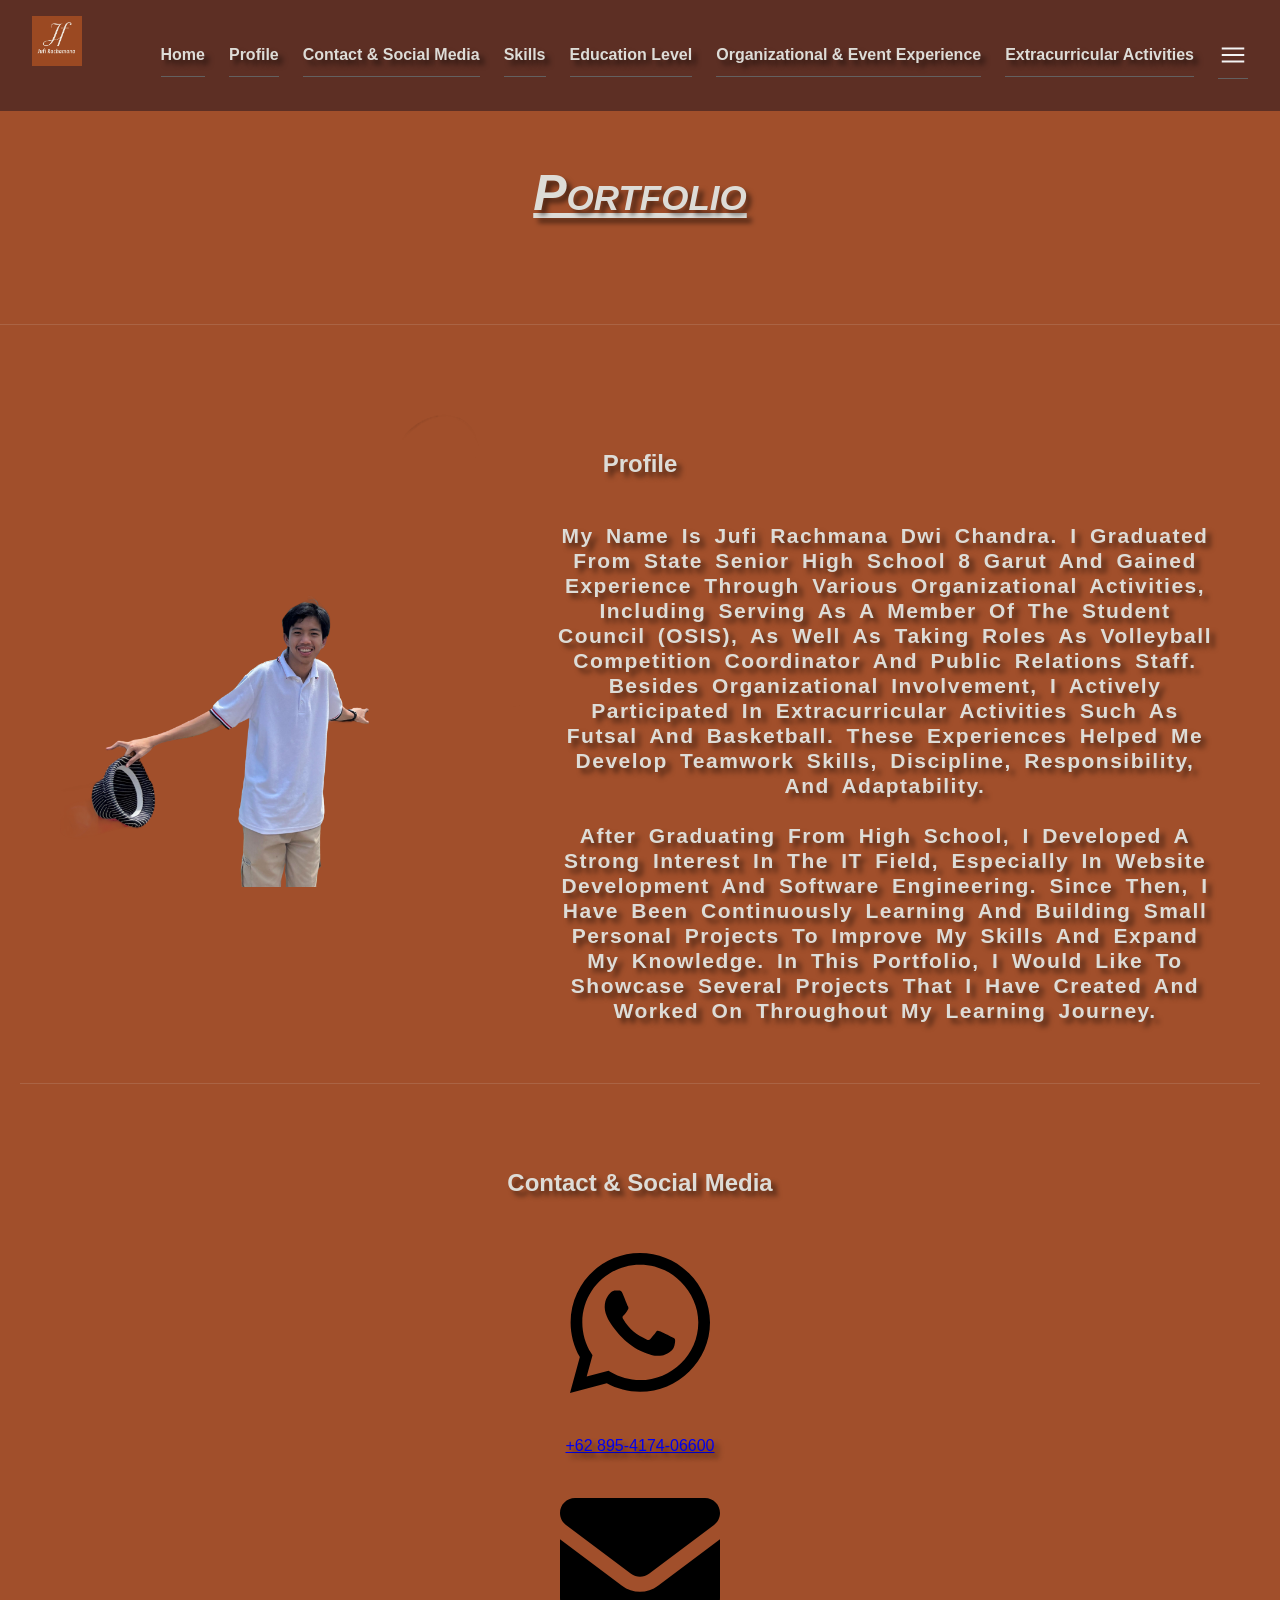
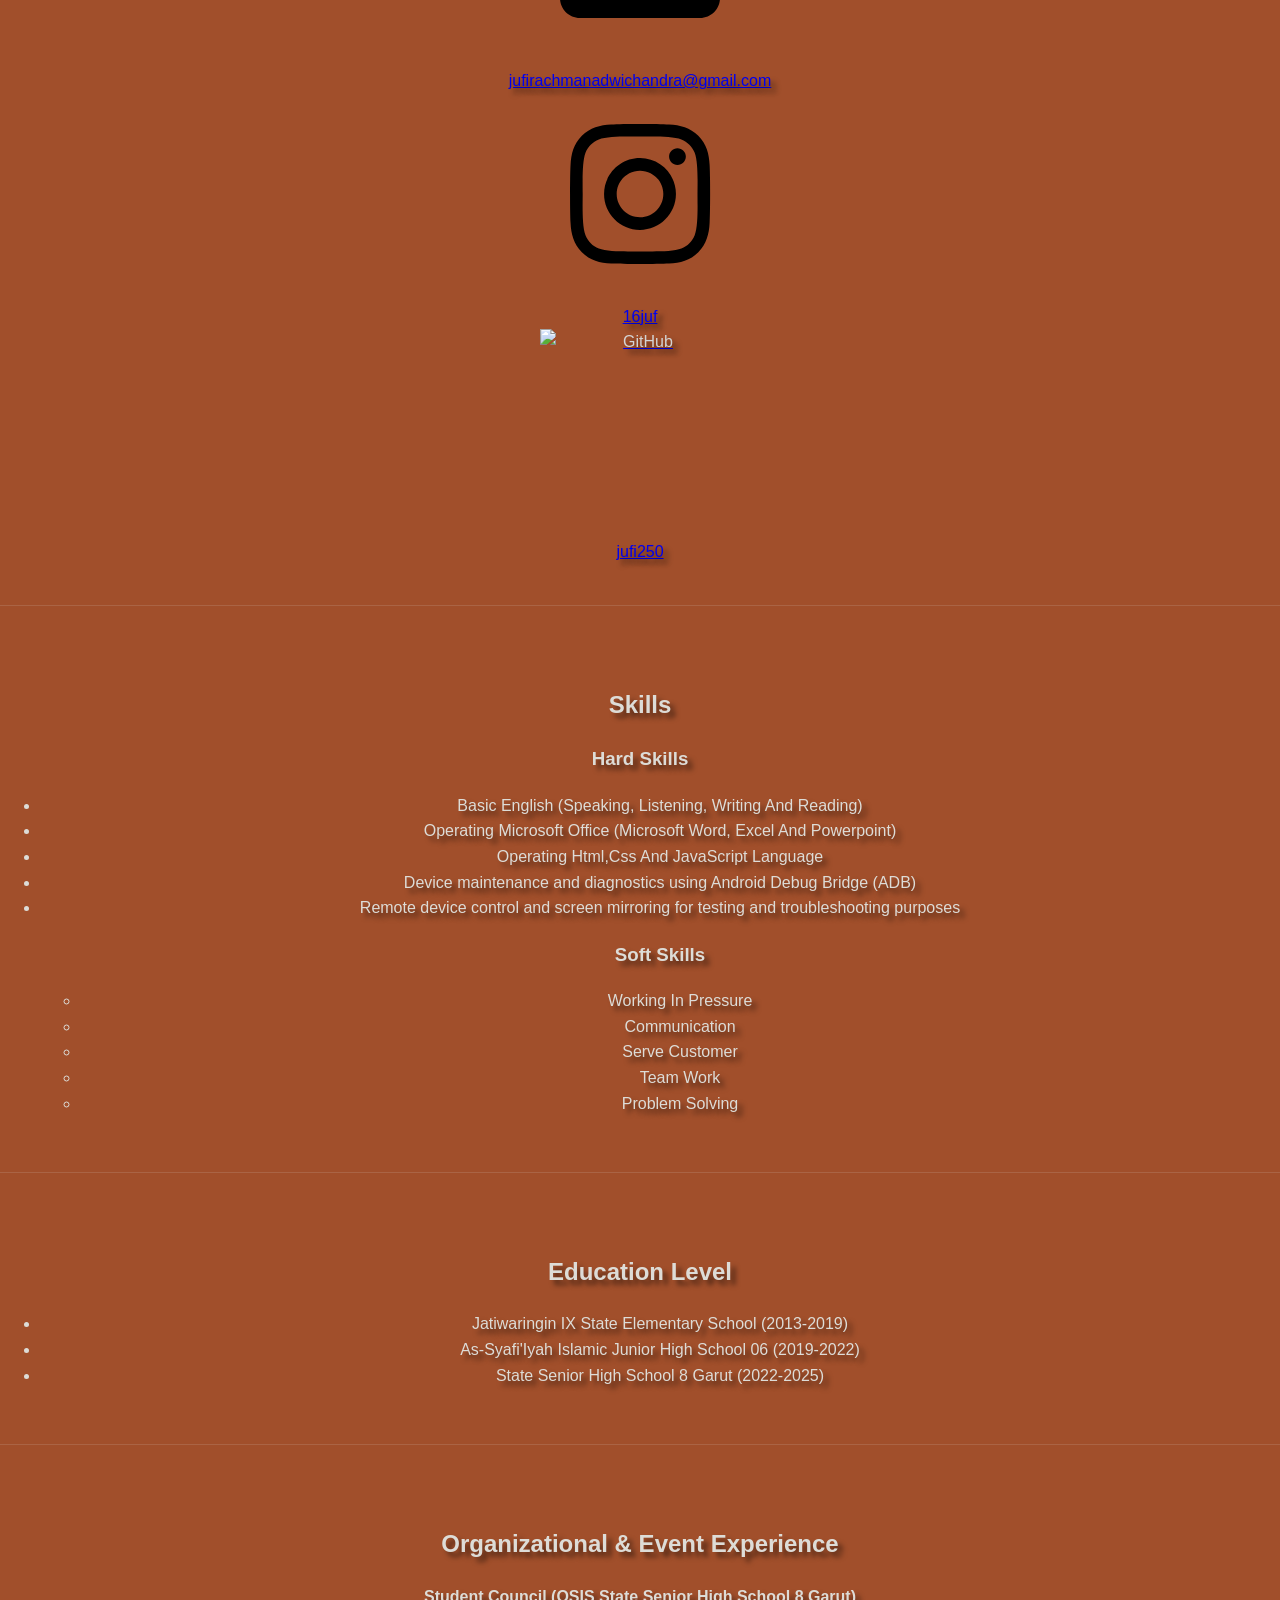
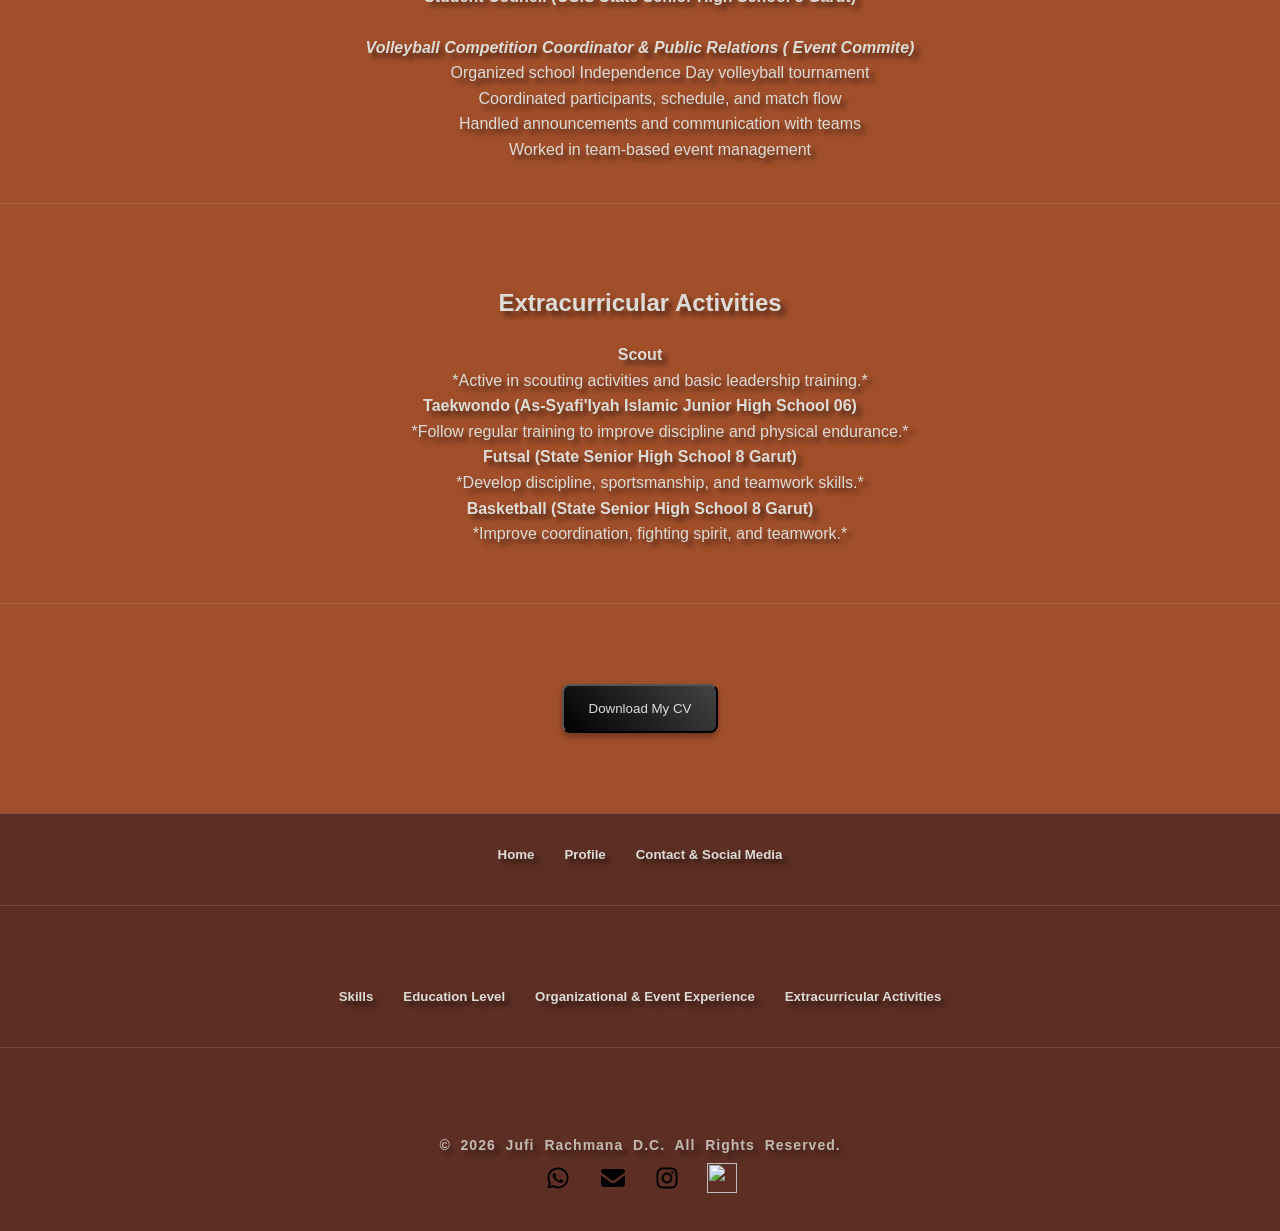
==== index.html @ df1684a3 "Add files via upload" ====
<!doctype html>
<html lang="en">
  <head>
    <meta charset="UTF-8" />
    <meta name="description" content="Portfolio Website" />
    <meta name="viewport" content="width=device-width, initial-scale=1.0" />
    <meta name="keywords" content="HTML, HTML5, CSS, JavaScript" />
    <title>Portfolio - Jufi Rachmana D.C.</title>
    <link rel="icon" type="image/png" href="Jf.png" />
    <link rel="stylesheet" href="style.css" />
  </head>

  <body>
    <nav>
      <div class="logo">
        <img src="Jf.png" alt="Logo"/>
      </div>
      <ul>
        <li><a href="#">Home</a></li>
        <li><a href="#">Profile</a></li>
        <li><a href="#">Contact & Social Media</a></li>
        <li><a href="#">Skills</a></li>
        <li><a href="#">Education Level</a></li>
        <li><a href="#">Organizational & Event Experience</a></li>
        <li><a href="#">Extracurricular Activities</a></li>
        <li><a><img src="Menu.svg" alt="Menu" viewbox="0 96 960 960" /></a></li>
      </ul>
     </nav>
     
     <section class="Introduction">
      <h1><em><ins> Portfolio </ins></em></h1>
    </section>

    <!-- ABOUT ME -->
     
    <section class="Profile">
      <h2>Profile</h2>
      <p class="Profile" colspan="2">
         <img src="Foto Jufi.png" alt="Image Jufi" class="Image-Profile" />
        My name is Jufi Rachmana Dwi Chandra. I graduated from State Senior High School 8 
        Garut and gained experience through various organizational activities,
        including serving as a member of the Student Council (OSIS), as well as
        taking roles as Volleyball Competition Coordinator and Public Relations
        staff. Besides organizational involvement, I actively participated in
        extracurricular activities such as futsal and basketball. These
        experiences helped me develop teamwork skills, discipline,
        responsibility, and adaptability.<br />
        
        <br />
        After graduating from high school, I developed a strong interest in the
        IT field, especially in website development and software engineering.
        Since then, I have been continuously learning and building small
        personal projects to improve my skills and expand my knowledge. In this
        portfolio, I would like to showcase several projects that I have created
        and worked on throughout my learning journey.
      </p>
    </section>

    <!-- Contact & Social Media -->

    <section class="Contact-Social-Media">
      <h2>Contact & Social Media</h2>

      <!-- Whatssap -->

      <a
      id="WhatsappContact"
        href="https://wa.me/62895417406600"
        target="_blank"
         class="contact-item"
        title="Whatsapp Contact"
        text-align="center"
      >
        <img src="Whatsapp.svg" alt="Contact" />

        <span>+62 895-4174-06600</span>
      </a>

     

      <!-- Gmail -->

      <a
      id="Gmail"
        href="mailto:jufirachmanadwichandra@gmail.com"
        target="_blank"
        class="contact-item"
        title="Gmail"
      >
        <img src="Gmail.svg" alt="Email" />

        <span>jufirachmanadwichandra@gmail.com</span>
      </a>

     

      <!-- Instagram -->

      <a
        id="Instagram"
        href="https://www.instagram.com/16juf"
        target="_blank"
        class="contact-item"
        title="Instagram"
        >
      
        <img
          src="Instagram.svg"
          alt="Instagram"
        />

        <span>16juf</span>
      </a>

    

      <!-- GitHub -->

      <a
        id="GitHub"
        href="https://github.com/jufi250"
        target="_blank"
        class="contact-item"
        title="GitHub"
      >
        <img
          src="GitHub.svg"
          alt="GitHub"
        />

        <span>jufi250</span>
      </a>
    </section>

   


    <!-- Skills -->

    <section class="Skills">
      <h2>Skills</h2>

      <h3>Hard Skills</h3>

      <ul>
        <li class="Hard Skills">
          Basic English (Speaking, Listening, Writing And Reading)
        </li>

        <li class="Hard Skills">
          Operating Microsoft Office (Microsoft Word, Excel And Powerpoint)
        </li>

        <li class="Hard Skills">Operating Html,Css And JavaScript Language</li>

        <li class="Hard Skills">
          Device maintenance and diagnostics using Android Debug Bridge (ADB)
        </li>

        <li class="Hard Skills">
          Remote device control and screen mirroring for testing and
          troubleshooting purposes
        </li>

        <h3>Soft Skills</h3>

        <ul>
          <li class="Soft Skills">Working In Pressure</li>
          <li class="Soft Skills">Communication</li>
          <li class="Soft Skills">Serve Customer</li>
          <li class="Soft Skills">Team Work</li>
          <li class="Soft Skills">Problem Solving</li>
        </ul>
      </ul>
    </section>

    

    <!-- Education Level -->

    <section class="Education">
      <h2>Education Level</h2>

      <ul>
        <li class="School">
          Jatiwaringin IX State Elementary School (2013-2019)
        </li>

        <li class="School">
          As-Syafi'Iyah Islamic Junior High School 06 (2019-2022)
        </li>

        <li class="School">State Senior High School 8 Garut (2022-2025)</li>
      </ul>
    </section>

    

    <!-- Organizational & Event Experience -->

    <section class="Organizational-Event-Experience">
      <h2>Organizational & Event Experience</h2>

      <dt>
        <strong>
          Student Council (OSIS State Senior High School 8 Garut)
        </strong>
      </dt>

      <br />

      <dt>
        <em>
          <strong>
            Volleyball Competition Coordinator & Public Relations ( Event
            Commite)
          </strong>
        </em>
      </dt>

      <dd class="Jobdesk">
        Organized school Independence Day volleyball tournament
      </dd>

      <dd class="Jobdesk">
        Coordinated participants, schedule, and match flow
      </dd>

      <dd class="Jobdesk">
        Handled announcements and communication with teams
      </dd>

      <dd class="Jobdesk">Worked in team-based event management</dd>
    </section>

    

    <!-- Extracurricular Activities -->

    <section class="Extracurricular Activities">
      <h2>Extracurricular Activities</h2>

      <dl>
        <dt class="Extracurricular">
          <strong>Scout</strong>
        </dt>

        <dd id="Jobdesk">
          *Active in scouting activities and basic leadership training.*
        </dd>

        <dt class="Extracurricular">
          <strong>
            Taekwondo (As-Syafi'Iyah Islamic Junior High School 06)
          </strong>
        </dt>

        <dd id="Jobdesk">
          *Follow regular training to improve discipline and physical
          endurance.*
        </dd>

        <dt class="Extracurricular">
          <strong> Futsal (State Senior High School 8 Garut) </strong>
        </dt>

        <dd id="Jobdesk">
          *Develop discipline, sportsmanship, and teamwork skills.*
        </dd>

        <dt class="Extracurricular">
          <strong> Basketball (State Senior High School 8 Garut) </strong>
        </dt>

        <dd id="Jobdesk">
          *Improve coordination, fighting spirit, and teamwork.*
        </dd>
      </dl>
    </section>

    

    <!-- CV Download -->

    <section class="CV-Section">
      <a href="CV Jufi Rachmana.pdf" download>
        <button onclick="showToast()" class="cv-btn">Download My CV</button>
      </a>
    </section>

     <!-- FOOTER HALAMAN PORTFOLIO -->
    <footer>
<section class="footer-top">
<h5>Home</h5>
<h5>Profile</h5>
<h5>Contact & Social Media</h5>
</section>

<section class="footer-bottom">
<h5>Skills</h5>
<h5>Education Level</h5>
<h5>Organizational & Event Experience</h5>
<h5>Extracurricular Activities</h5>
</section>


      <p>&copy; 2026 Jufi Rachmana D.C. All Rights Reserved.</p>
       <img src="Whatsapp.svg">
      <img src="Gmail.svg">
      <img src="Instagram.svg">
      <img src="GitHub.svg">
    </footer>

    <!-- Toast Notification -->

    <div id="toast" class="toast">You have downloaded this CV</div>


    <script src="script.js"></script>
  </body>
</html>

  </body>
</html>
---- style.css ----
h1 {
  font-weight: bold;
  text-align: center;
  color: #dddcd7;
  font-size: clamp(24px, 5vw, 50px);
  font-family: Arial, Helvetica, sans-serif;
  padding-bottom: 10px;
  font-variant: small-caps;
  text-shadow: 5px 5px 5px rgba(0, 0, 0, 0.5);
  animation-name: slideDown;
  animation-duration: 3s;
  animation-delay: 1s;
}

@keyframes slideDown {
  from {
    transform: translateY(-100%);
    opacity: 0;
  }

  to {
    transform: translateY(0);
    opacity: 1;
  }
}

.Image-Profile {
  float: left;

  width: 460px;

  margin: 0 30px 0 0;

  transform: translateY(-250px);

  background: transparent;

  transform-style: preserve-3d;
  backface-visibility: hidden;
}

.Image-Profile.spin {
  animation: coinFlip 1.5s linear;
}

@keyframes coinFlip {
  0% {
    transform: rotateY(0deg);
  }

  100% {
    transform: rotateY(370deg);
  }
}

.Profile {
  max-width: 1200px;
  margin: auto;
  padding: 20px;
}

.Introduction {
  margin-top: 40px;
  margin-bottom: 100px;
}

body {
  width: 100%;
  max-width: none;
  background-color: rgba(161, 79, 43);
  margin: 0;
  line-height: 1.6;
  background-attachment: fixed;
  color: #dddcd7;
  text-align: center;
  text-shadow: 5px 5px 5px rgba(0, 0, 0, 0.5);
  justify-content: center;
  font-family: Arial, Helvetica, sans-serif;
  perspective: 1000px;
  overflow-x: hidden;
}

section:not(.CV-Section) {
  margin-bottom: 80px;
  padding-bottom: 40px;
  border-bottom: 1px solid rgba(221, 220, 215, 0.15);
}

p {
  justify-content: center;
  line-height: 25px;

  font-size: 21px;

  color: #dddcd7;

  text-transform: capitalize;

  letter-spacing: 1.5px;

  text-shadow: 5px 5px 5px rgba(0, 0, 0, 0.5);

  word-spacing: 5px;

  font-weight: bold;

  padding: 5px;

  margin: 20px auto;
}

.contact-item {
  display: flex;
  justify-content: center;
  align-items: center;

  text-align: center;

  flex-direction: column;
}

.contact-item img {
  width: 200px;
  height: 200px;

  object-fit: contain;
  color: #d4d4d4;
  margin-bottom: 10px;
}

.CV-Section {
  margin-top: 50px;
  text-align: center;
}

.cv-btn {
  background: linear-gradient(45deg, #000, #444);

  color: #dddcd7;

  padding: 15px 25px;

  border-radius: 8px;

  cursor: pointer;

  transition:
    transform 0.2s ease-in-out,
    background 0.3s ease-in-out;

  box-shadow: 0 4px 6px rgba(0, 0, 0, 0.3);
}

.skills-container {
  display: grid;

  grid-template-columns: repeat(auto-fit, minmax(150px, 1fr));

  gap: 20px;
}

/* Navbar */
nav {
  background-color: #3f2122af;
  display: flex;
  justify-content: space-between;
  padding: 1rem 2rem;
}

nav ul {
  display: flex;
  list-style: none;
  align-items: center;
  justify-content: center;
  gap: 1.5rem;
  flex-wrap: wrap;
}

nav div img {
  width: 50px;
  height: 50px;
}

nav ul li a {
  display: flex;
  align-items: center;
  text-decoration: none;
  font-family: "Segoe UI", Tahoma, Geneva, Verdana, sans-serif;
  color: #dddcd7;
  font-weight: 600;
  padding: 8px 0px;
  transition: all;
  transition-duration: 300ms;
  border-bottom: 1px solid #636060;
}

nav ul li a:hover {
  border-bottom: 1px solid #dddcd7;
  color: rgb(180, 17, 17);
}

nav ul li a img {
  width: 30px;
  height: 30px;
  transition: all;
  transition-duration: 300ms;
}

nav ul li a img:hover {
  transform: scale(1.2);

  filter: brightness(0) saturate(100%) invert(17%) sepia(91%) saturate(2814%)
    hue-rotate(351deg) brightness(91%) contrast(92%);
}
/* ---- Footer ---- */
footer {
  margin-top: 80px;
  padding: 30px 0;
  border-top: 1px solid rgba(221, 220, 215, 0.2); /* Garis pembatas tipis */
  font-family: Arial, Helvetica, sans-serif;
  background-color: #3f2122af;
}

.footer-section {
  display: flex;
  flex-direction: column;
  gap: 15px;
  margin-bottom: 25px;
}

.footer-top,
.footer-bottom {
  display: flex;
  justify-content: center;
  align-items: center;
  gap: 30px;
  flex-wrap: wrap;
}

.footer-top h5,
.footer-bottom h5 {
  margin: 0;
  cursor: pointer;
  transition: 0.3s;
}

.footer-top h5:hover,
.footer-bottom h5:hover {
  color: rgb(180, 17, 17);

  transform: translateY(-3px);
}

footer p {
  font-size: 14px;
  color: #dddcd7;
  opacity: 0.8; /* Membuat teks sedikit lebih redup agar elegan */
  letter-spacing: 1px;
  text-transform: none; /* Mencegah huruf kapital di setiap kata */
  margin: 0;
}

footer img {
  width: 30px;
  height: 30px;
  margin: 0 10px;
  align-items: center;
  justify-content: center;
}

/* Responsive Breakpoint */

/* Ukuran Tablet */

@media (max-width: 768px) {
  body {
    margin: 25px;
  }

  h1 {
    font-size: clamp(22px, 4vw, 36px);
  }

  p {
    font-size: 16px;

    line-height: 1.6;

    border-width: 4px;

    padding: 10px;
  }

  .contact-item img {
    width: 90px;
    height: 90px;
  }

  .cv-btn {
    padding: 12px 20px;

    font-size: 14px;
  }

  nav ul {
    width: 70%;
  }
}

/* Ukuran Mobile */

@media (max-width: 480px) {
  body {
    margin: 15px;
  }

  h1 {
    font-size: clamp(20px, 6vw, 28px);
  }

  p {
    font-size: 14px;

    line-height: 1.7;

    border-width: 2px;

    padding: 8px;
  }

  .contact-item img {
    width: 60px;
    height: 60px;
  }

  .cv-btn {
    padding: 10px 18px;

    font-size: 13px;
  }

  nav {
    flex-direction: column;

    height: auto;

    padding: 10px;
  }

  nav ul {
    width: 100%;

    flex-direction: column;

    gap: 10px;

    align-items: center;

    position: absolute;

    right: 0;
    top: 0;

    height: 100vh;

    background-color: #111;

    justify-content: space-evenly;

    z-index: -1;

    transform: translateX(100%);

    opacity: 0;
  }

  nav ul.slide {
    transform: translateX(0);

    opacity: 1;
  }

  .skills-container {
    grid-template-columns: 1fr;
  }

  .menu-toggle {
    display: flex;
  }
}

/* ---- this efect activate when the user touches on the button ---- */

/* Hover */

.contact-item img:hover {
  transform: scale(1.2);
}

/* Hover */

.cv-btn:hover {
  transform: scale(1.1);

  background: linear-gradient(45deg, #d4c9c9, #5a5959);

  box-shadow: 0 6px 8px rgba(0, 0, 0, 0.4);
}

/* Click */

.cv-btn:active {
  transform: scale(0.95);
}

/* Toast Notification */

.toast {
  position: fixed;

  top: 20px;
  left: 50%;

  transform: translateX(-50%);

  background-color: #111;

  color: #dddcd7;

  padding: 15px 25px;

  border-radius: 8px;

  opacity: 0;

  transition: opacity 0.3s ease;

  z-index: 999;
}

/* saat muncul */

.toast.show {
  opacity: 1;
}
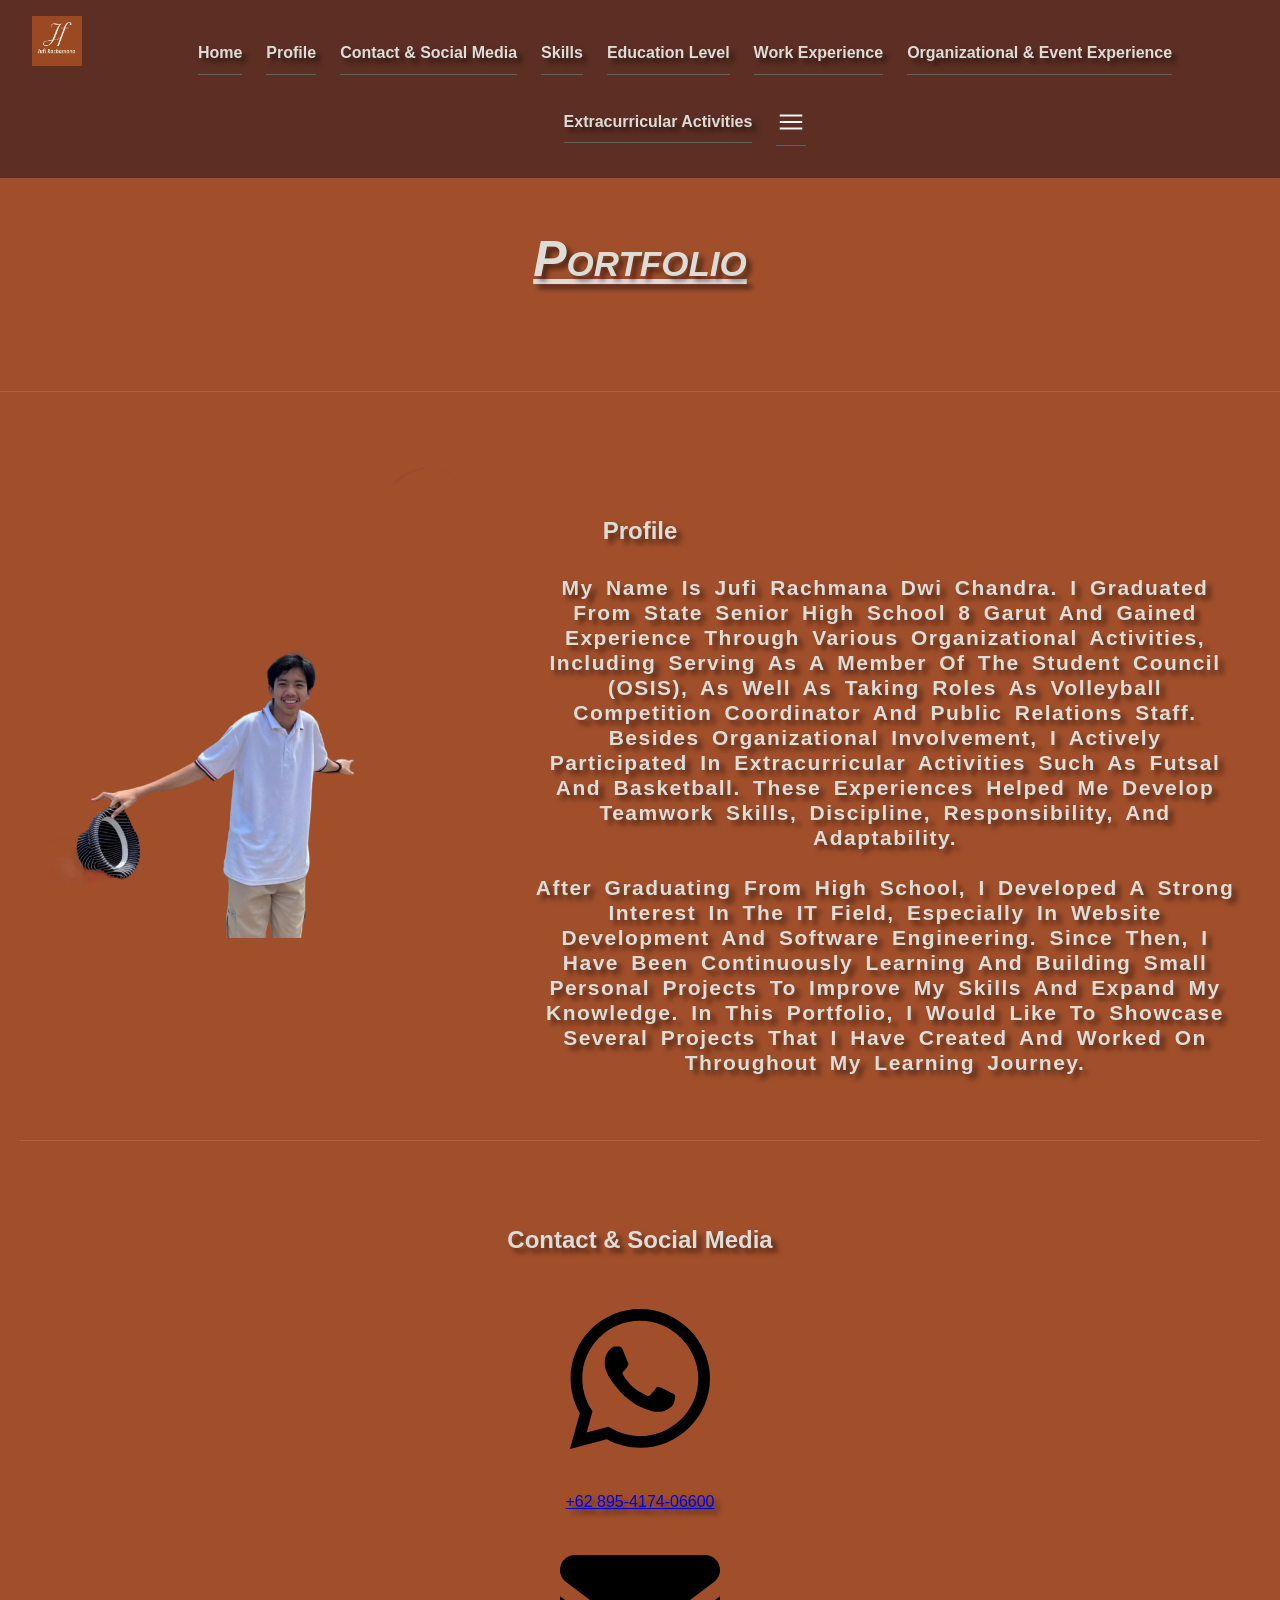
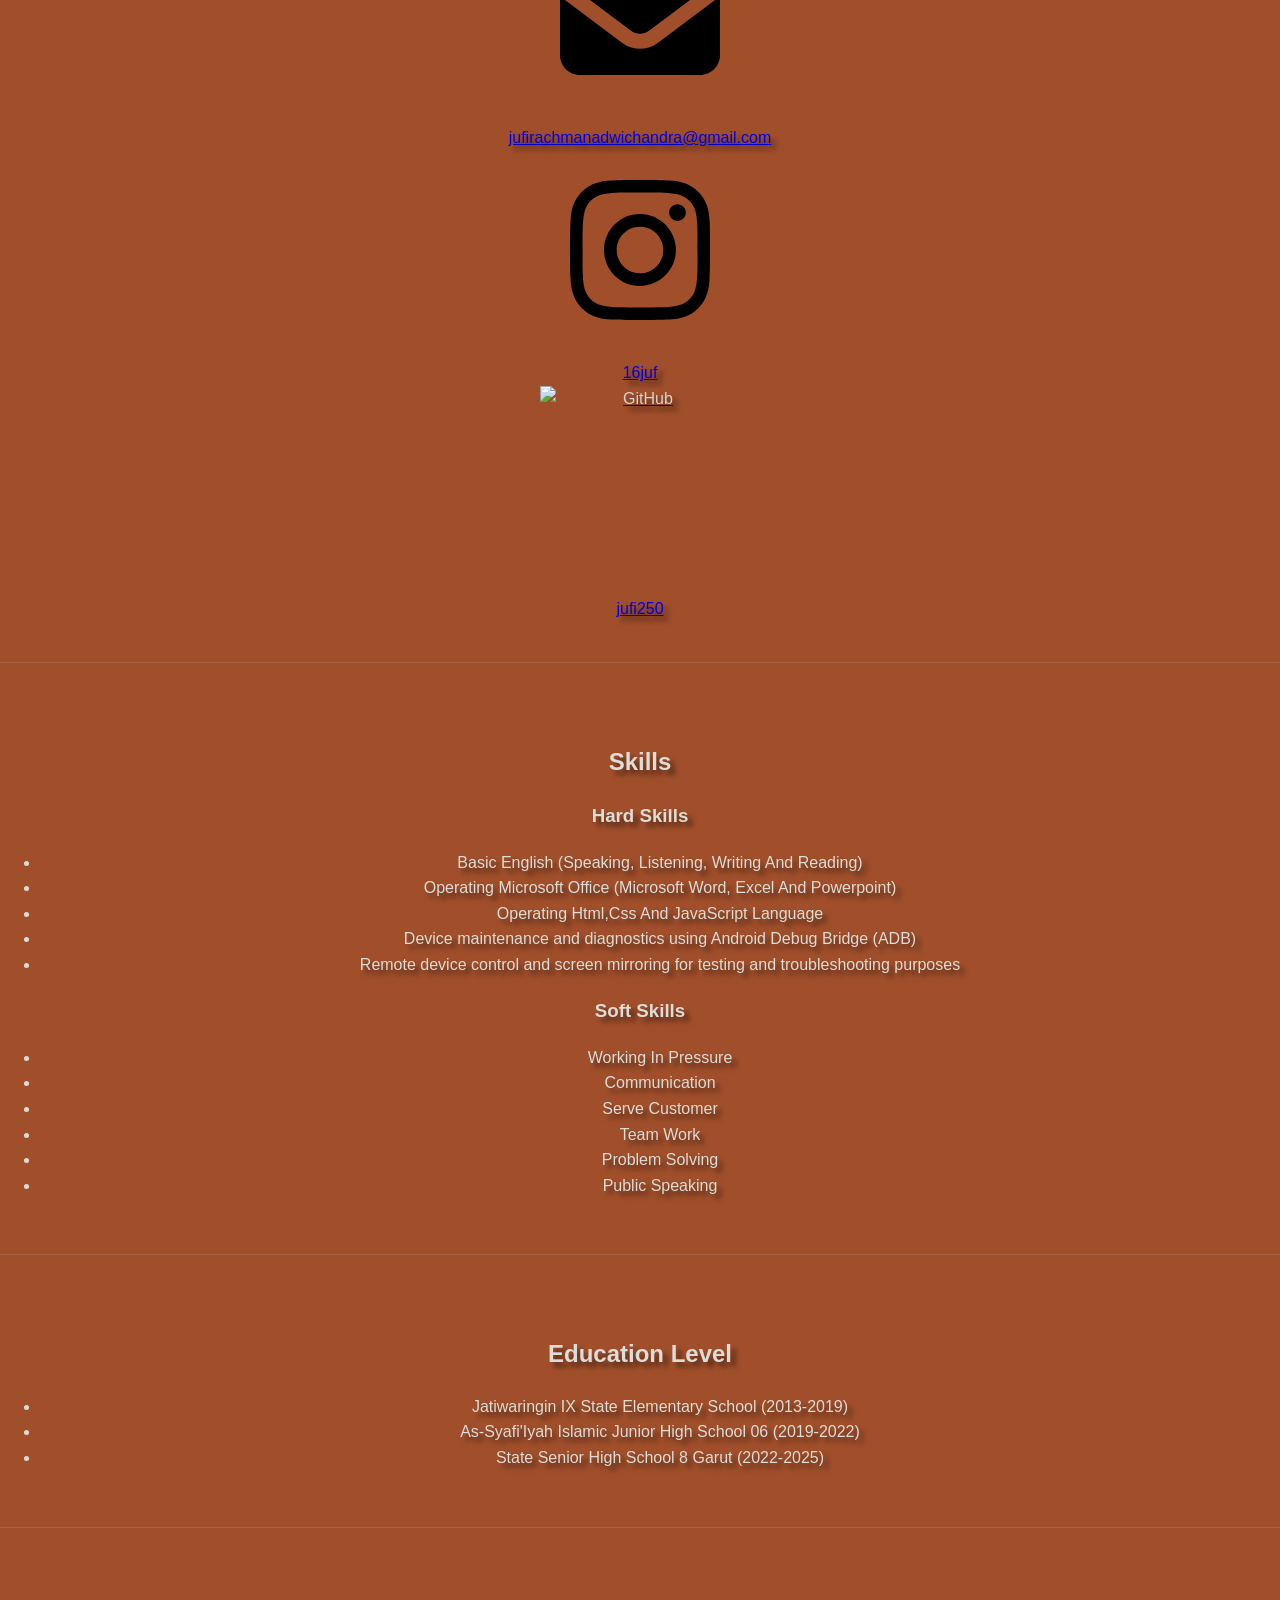
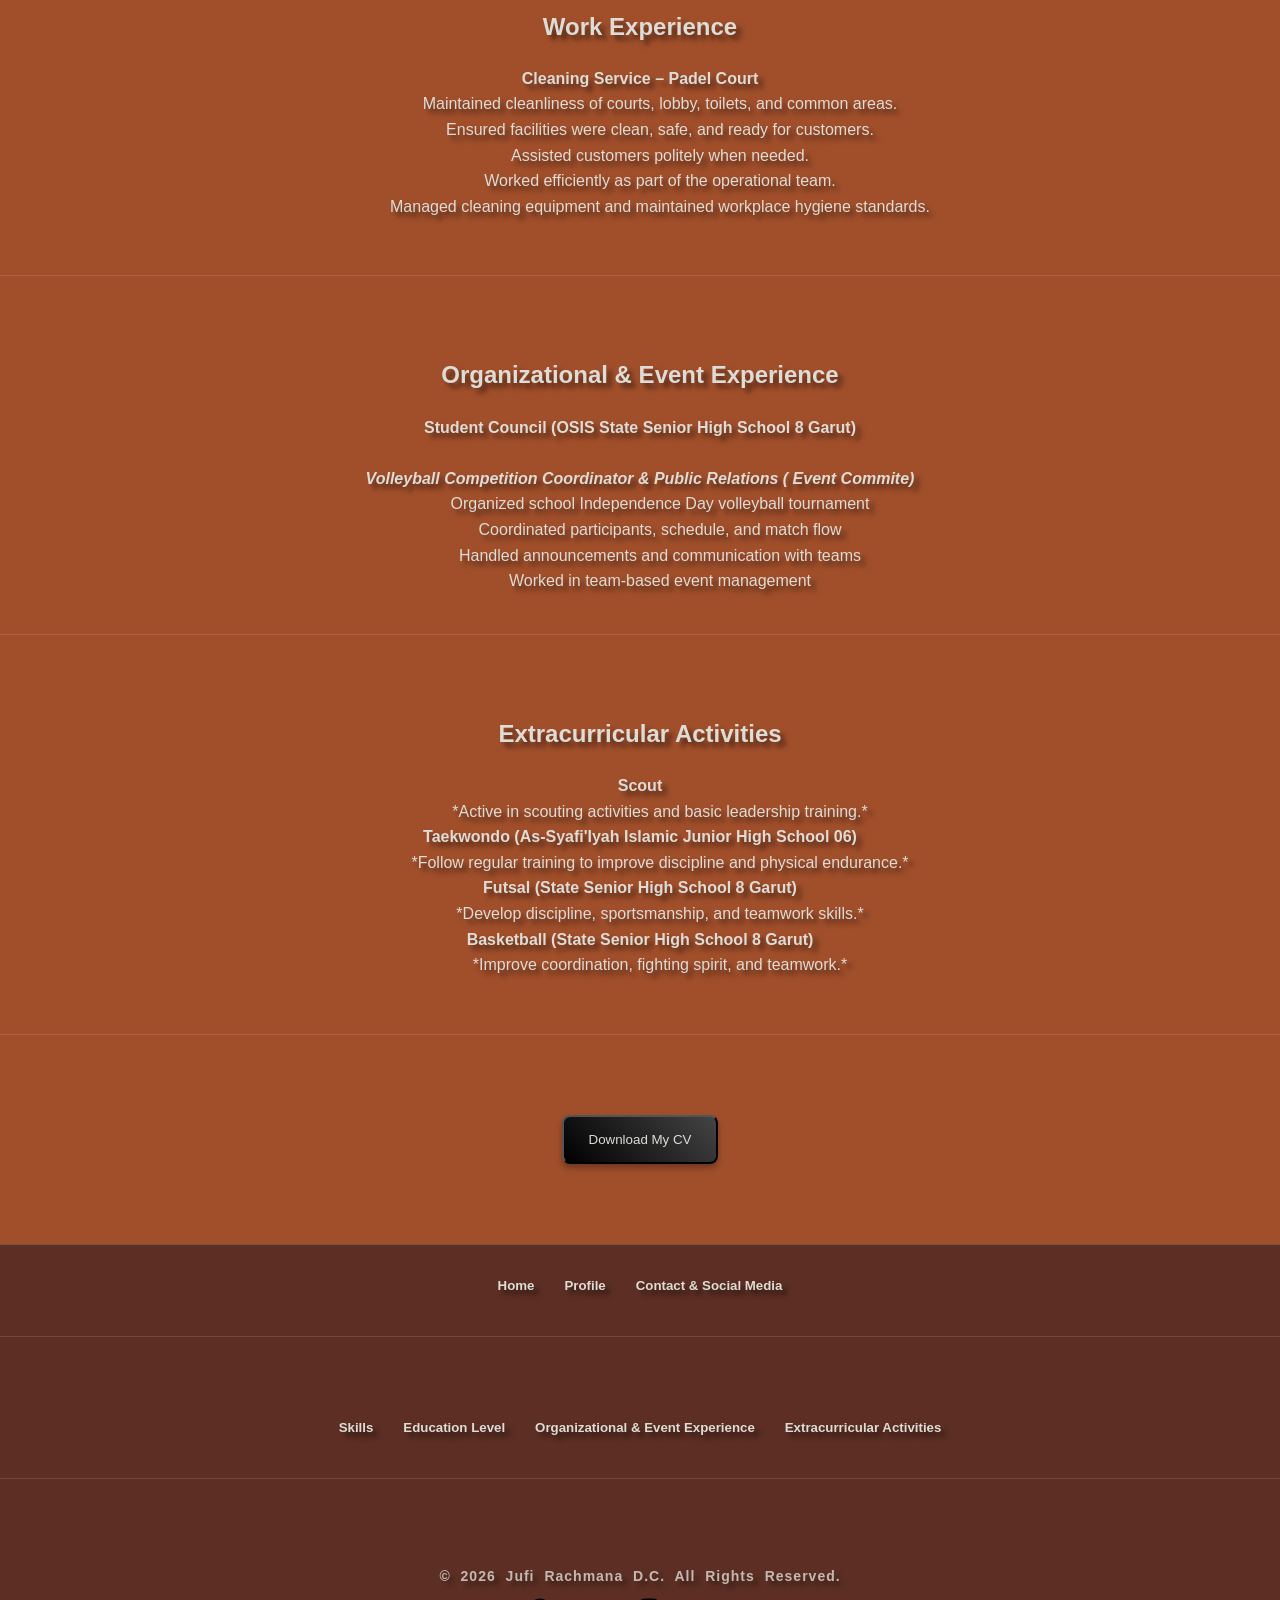
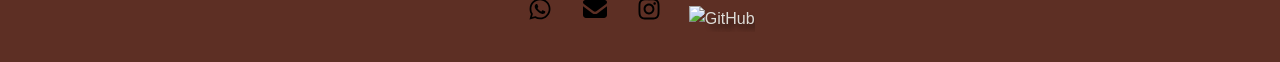
==== commit 944f7f6f: "Add files via upload" ====
--- a/index.html
+++ b/index.html
@@ -16,26 +16,27 @@
         <img src="Jf.png" alt="Logo"/>
       </div>
       <ul>
-        <li><a href="#">Home</a></li>
-        <li><a href="#">Profile</a></li>
-        <li><a href="#">Contact & Social Media</a></li>
-        <li><a href="#">Skills</a></li>
-        <li><a href="#">Education Level</a></li>
-        <li><a href="#">Organizational & Event Experience</a></li>
-        <li><a href="#">Extracurricular Activities</a></li>
-        <li><a><img src="Menu.svg" alt="Menu" viewbox="0 96 960 960" /></a></li>
+        <li><a href="#introduction">Home</a></li>
+        <li><a href="#profile">Profile</a></li>
+        <li><a href="#contact">Contact & Social Media</a></li>
+        <li><a href="#skills">Skills</a></li>
+        <li><a href="#education">Education Level</a></li>
+        <li><a href="#work">Work Experience</a></li>
+        <li><a href="#experience">Organizational & Event Experience</a></li>
+        <li><a href="#extracurricular">Extracurricular Activities</a></li>
+        <li><a><img src="Menu.svg" alt="Menu" /></a></li>
       </ul>
      </nav>
      
-     <section class="Introduction">
+     <section class="Introduction" id="introduction">
       <h1><em><ins> Portfolio </ins></em></h1>
     </section>
 
     <!-- ABOUT ME -->
      
-    <section class="Profile">
+    <section class="Profile" id="profile">
       <h2>Profile</h2>
-      <p class="Profile" colspan="2">
+      <p class="profile-text">
          <img src="Foto Jufi.png" alt="Image Jufi" class="Image-Profile" />
         My name is Jufi Rachmana Dwi Chandra. I graduated from State Senior High School 8 
         Garut and gained experience through various organizational activities,
@@ -58,7 +59,7 @@
 
     <!-- Contact & Social Media -->
 
-    <section class="Contact-Social-Media">
+    <section class="Contact-Social-Media" id="contact">
       <h2>Contact & Social Media</h2>
 
       <!-- Whatssap -->
@@ -137,48 +138,49 @@
 
     <!-- Skills -->
 
-    <section class="Skills">
+    <section class="Skills" id="skills">
       <h2>Skills</h2>
 
       <h3>Hard Skills</h3>
 
       <ul>
-        <li class="Hard Skills">
+        <li class="hard-skills">
           Basic English (Speaking, Listening, Writing And Reading)
         </li>
 
-        <li class="Hard Skills">
+        <li class="hard-skills">
           Operating Microsoft Office (Microsoft Word, Excel And Powerpoint)
         </li>
 
-        <li class="Hard Skills">Operating Html,Css And JavaScript Language</li>
-
-        <li class="Hard Skills">
+        <li class="hard-skills">Operating Html,Css And JavaScript Language</li>
+
+        <li class="hard-skills">
           Device maintenance and diagnostics using Android Debug Bridge (ADB)
         </li>
 
-        <li class="Hard Skills">
+        <li class="hard-skills">
           Remote device control and screen mirroring for testing and
           troubleshooting purposes
         </li>
-
-        <h3>Soft Skills</h3>
-
-        <ul>
-          <li class="Soft Skills">Working In Pressure</li>
-          <li class="Soft Skills">Communication</li>
-          <li class="Soft Skills">Serve Customer</li>
-          <li class="Soft Skills">Team Work</li>
-          <li class="Soft Skills">Problem Solving</li>
-        </ul>
       </ul>
+
+      <h3>Soft Skills</h3>
+
+      <ul>
+        <li class="soft-skills">Working In Pressure</li>
+        <li class="soft-skills">Communication</li>
+        <li class="soft-skills">Serve Customer</li>
+        <li class="soft-skills">Team Work</li>
+        <li class="soft-skills">Problem Solving</li>
+        <li class="soft-skills">Public Speaking</li>
+      </ul>
     </section>
 
     
 
     <!-- Education Level -->
 
-    <section class="Education">
+    <section class="Education" id="education">
       <h2>Education Level</h2>
 
       <ul>
@@ -194,11 +196,44 @@
       </ul>
     </section>
 
+    <!-- Work Experience -->
+     <!-- Work Experience -->
+
+<section class="Work-Experience" id="work">
+  <h2>Work Experience</h2>
+
+  <dl>
+    <dt>
+      <strong>Cleaning Service – Padel Court</strong>
+    </dt>
+
+    <dd class="Jobdesk">
+      Maintained cleanliness of courts, lobby, toilets, and common areas.
+    </dd>
+
+    <dd class="Jobdesk">
+      Ensured facilities were clean, safe, and ready for customers.
+    </dd>
+
+    <dd class="Jobdesk">
+      Assisted customers politely when needed.
+    </dd>
+
+    <dd class="Jobdesk">
+      Worked efficiently as part of the operational team.
+    </dd>
+
+    <dd class="Jobdesk">
+      Managed cleaning equipment and maintained workplace hygiene standards.
+    </dd>
+  </dl>
+</section>
+
     
 
     <!-- Organizational & Event Experience -->
 
-    <section class="Organizational-Event-Experience">
+    <section class="Organizational-Event-Experience" id="experience">
       <h2>Organizational & Event Experience</h2>
 
       <dt>
@@ -237,42 +272,42 @@
 
     <!-- Extracurricular Activities -->
 
-    <section class="Extracurricular Activities">
+    <section class="extracurricular-activities" id="extracurricular">
       <h2>Extracurricular Activities</h2>
 
       <dl>
-        <dt class="Extracurricular">
+        <dt class="extracurricular">
           <strong>Scout</strong>
         </dt>
 
-        <dd id="Jobdesk">
+        <dd class="jobdesk">
           *Active in scouting activities and basic leadership training.*
         </dd>
 
-        <dt class="Extracurricular">
+        <dt class="extracurricular">
           <strong>
             Taekwondo (As-Syafi'Iyah Islamic Junior High School 06)
           </strong>
         </dt>
 
-        <dd id="Jobdesk">
+        <dd class="jobdesk">
           *Follow regular training to improve discipline and physical
           endurance.*
         </dd>
 
-        <dt class="Extracurricular">
+        <dt class="extracurricular">
           <strong> Futsal (State Senior High School 8 Garut) </strong>
         </dt>
 
-        <dd id="Jobdesk">
+        <dd class="jobdesk">
           *Develop discipline, sportsmanship, and teamwork skills.*
         </dd>
 
-        <dt class="Extracurricular">
+        <dt class="extracurricular">
           <strong> Basketball (State Senior High School 8 Garut) </strong>
         </dt>
 
-        <dd id="Jobdesk">
+        <dd class="jobdesk">
           *Improve coordination, fighting spirit, and teamwork.*
         </dd>
       </dl>
@@ -283,8 +318,8 @@
     <!-- CV Download -->
 
     <section class="CV-Section">
-      <a href="CV Jufi Rachmana.pdf" download>
-        <button onclick="showToast()" class="cv-btn">Download My CV</button>
+      <a href="CV Jufi Rachmana Dc.pdf" download>
+        <button class="cv-btn">Download My CV</button>
       </a>
     </section>
 
@@ -305,10 +340,10 @@
 
 
       <p>&copy; 2026 Jufi Rachmana D.C. All Rights Reserved.</p>
-       <img src="Whatsapp.svg">
-      <img src="Gmail.svg">
-      <img src="Instagram.svg">
-      <img src="GitHub.svg">
+       <img src="Whatsapp.svg" alt="Whatsapp">
+      <img src="Gmail.svg" alt="Gmail">
+      <img src="Instagram.svg" alt="Instagram">
+      <img src="GitHub.svg" alt="GitHub">
     </footer>
 
     <!-- Toast Notification -->
@@ -318,7 +353,4 @@
 
     <script src="script.js"></script>
   </body>
-</html>
-
-  </body>
-</html>
+</html>
--- a/style.css
+++ b/style.css
@@ -45,11 +45,11 @@
 
 @keyframes coinFlip {
   0% {
-    transform: rotateY(0deg);
+    transform: translateY(-250px) rotateY(0deg);
   }
 
   100% {
-    transform: rotateY(370deg);
+    transform: translateY(-250px) rotateY(370deg);
   }
 }
 
@@ -189,8 +189,7 @@
   color: #dddcd7;
   font-weight: 600;
   padding: 8px 0px;
-  transition: all;
-  transition-duration: 300ms;
+  transition: all 300ms;
   border-bottom: 1px solid #636060;
 }
 
@@ -202,8 +201,7 @@
 nav ul li a img {
   width: 30px;
   height: 30px;
-  transition: all;
-  transition-duration: 300ms;
+  transition: all 300ms;
 }
 
 nav ul li a img:hover {
@@ -442,4 +440,4 @@
 
 .toast.show {
   opacity: 1;
-}
+}
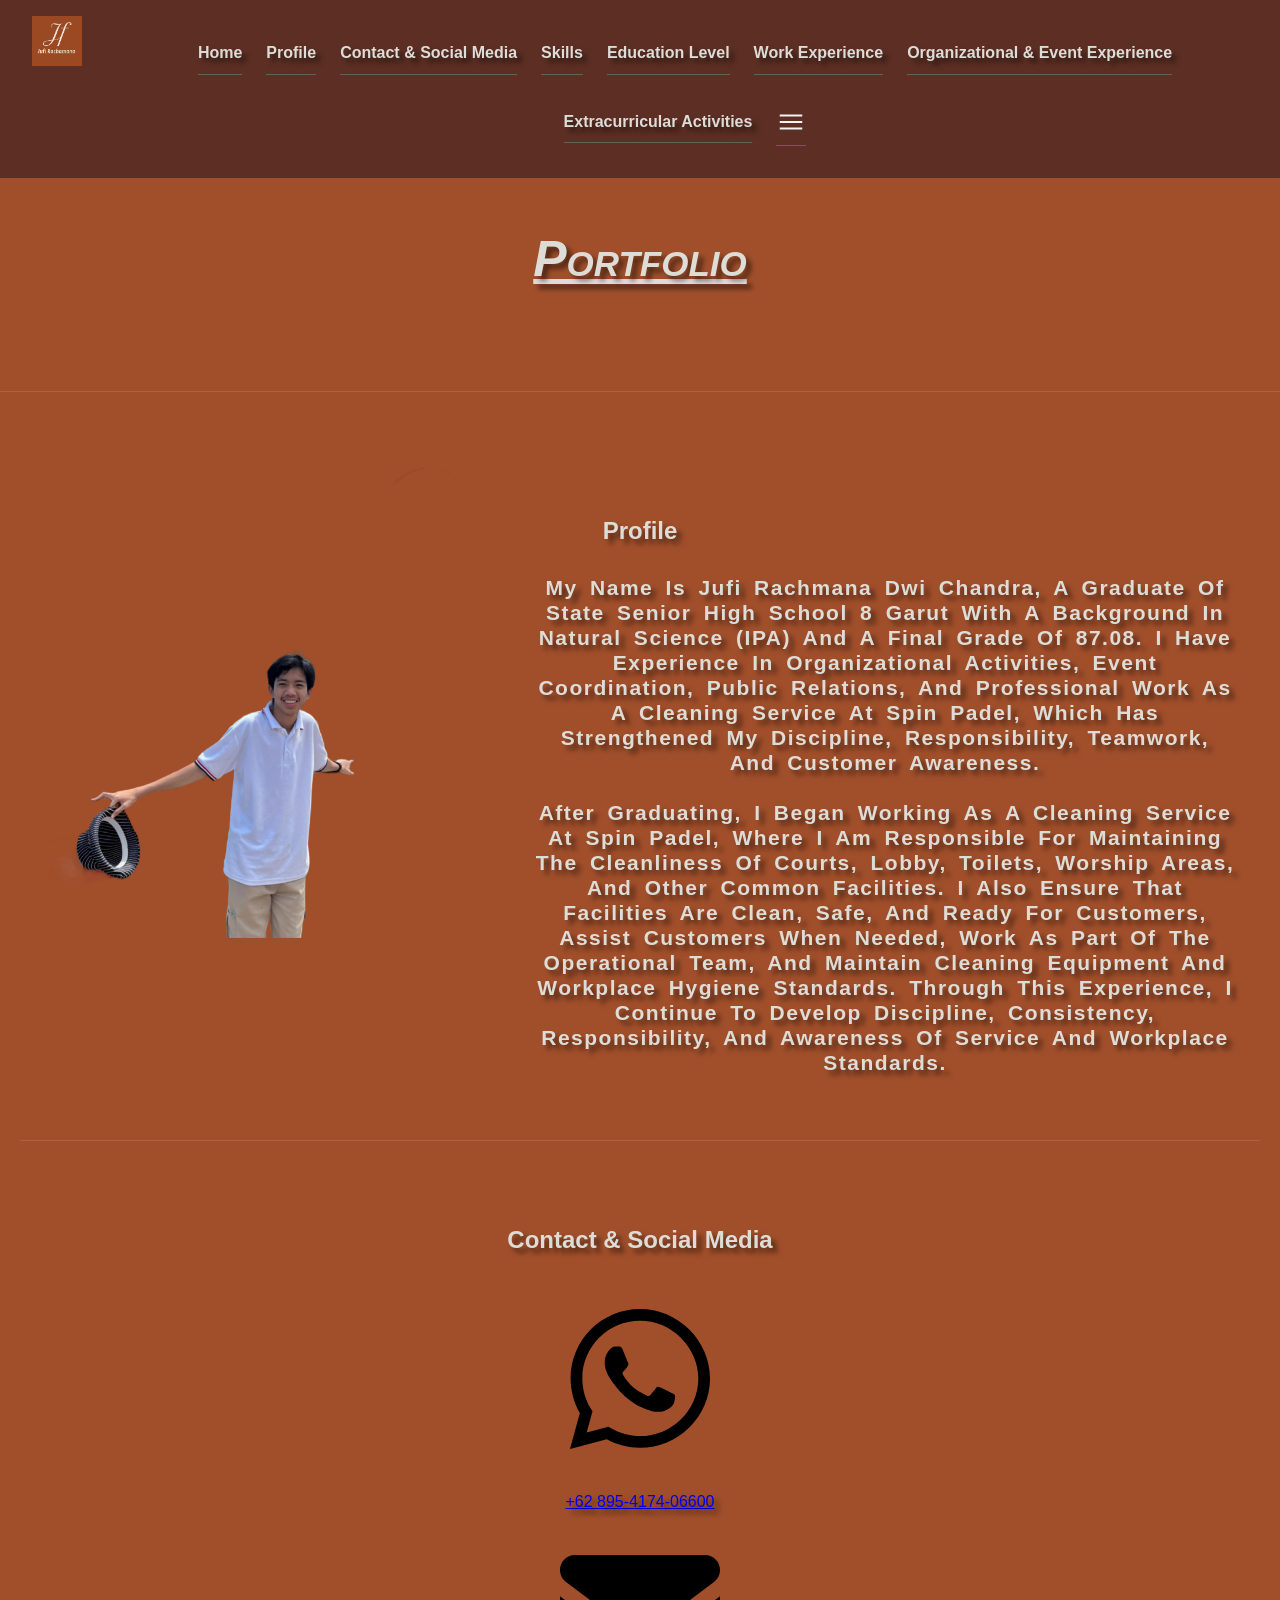
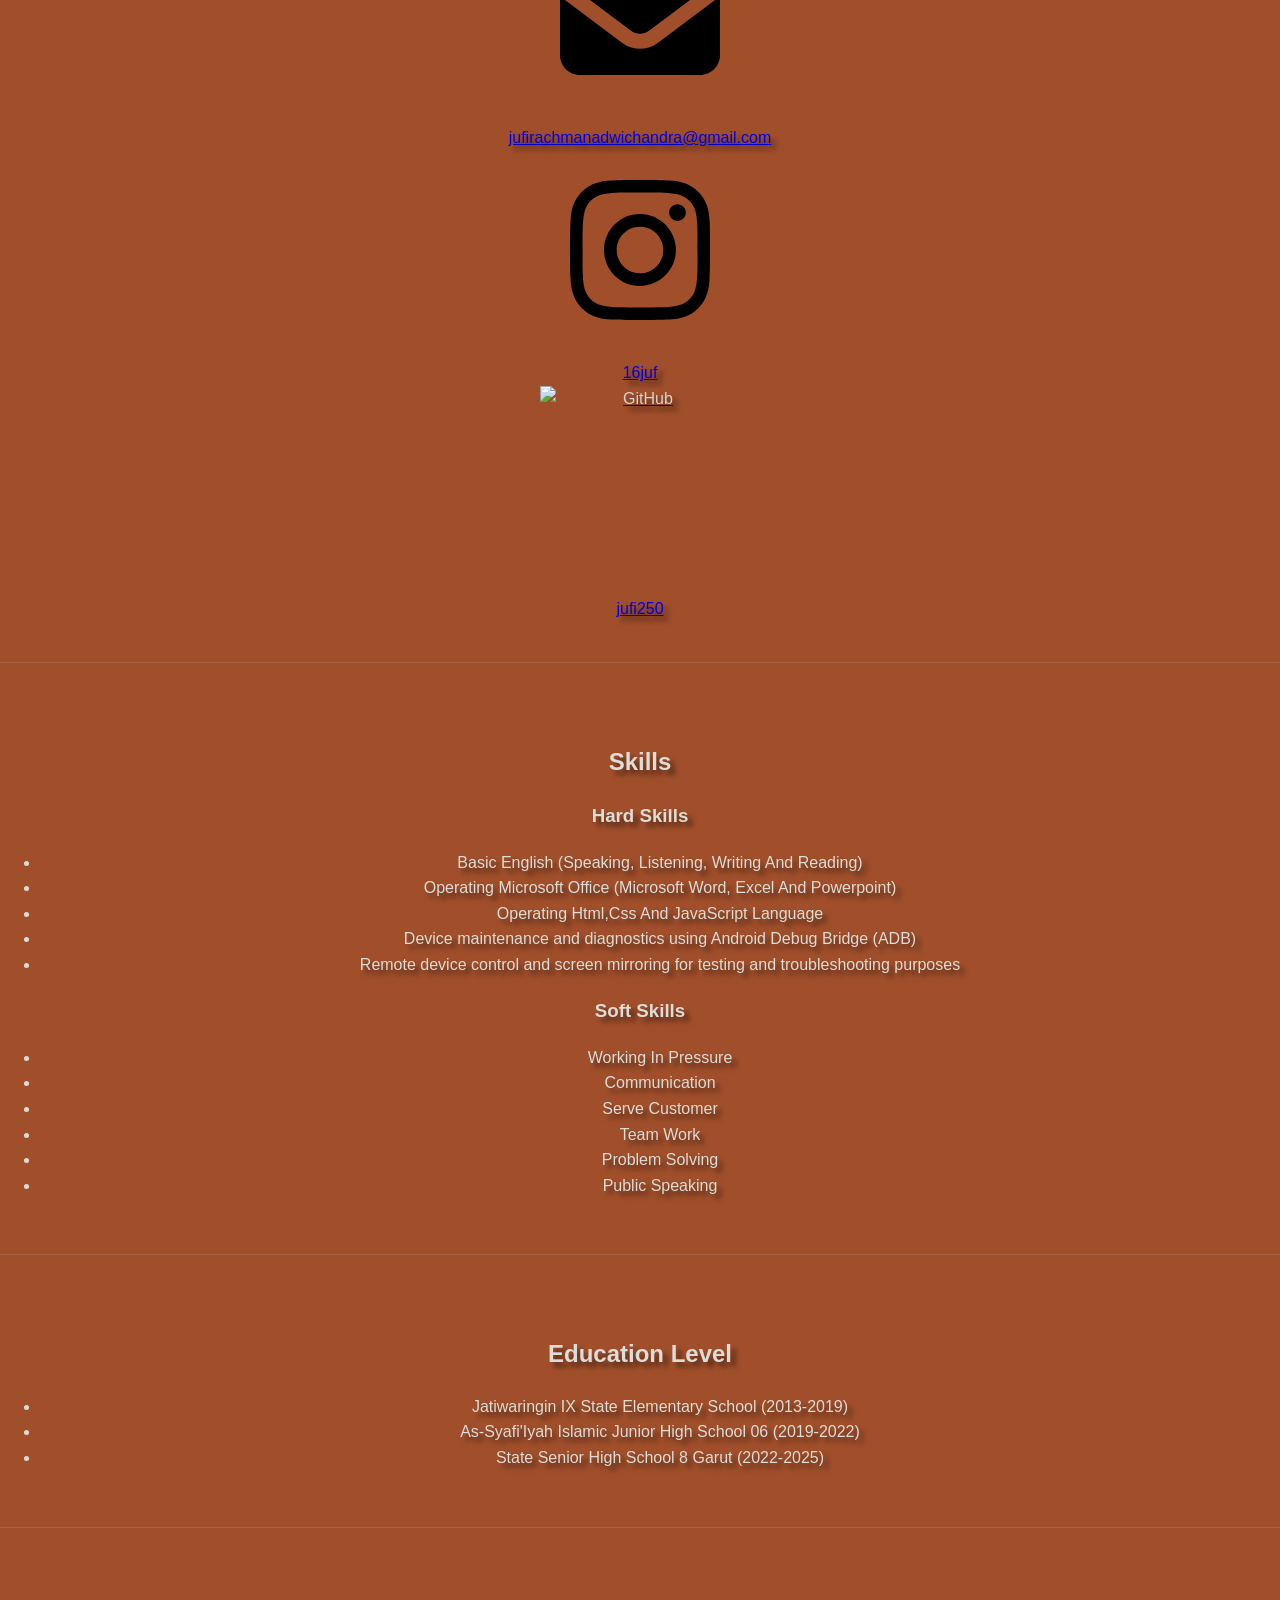
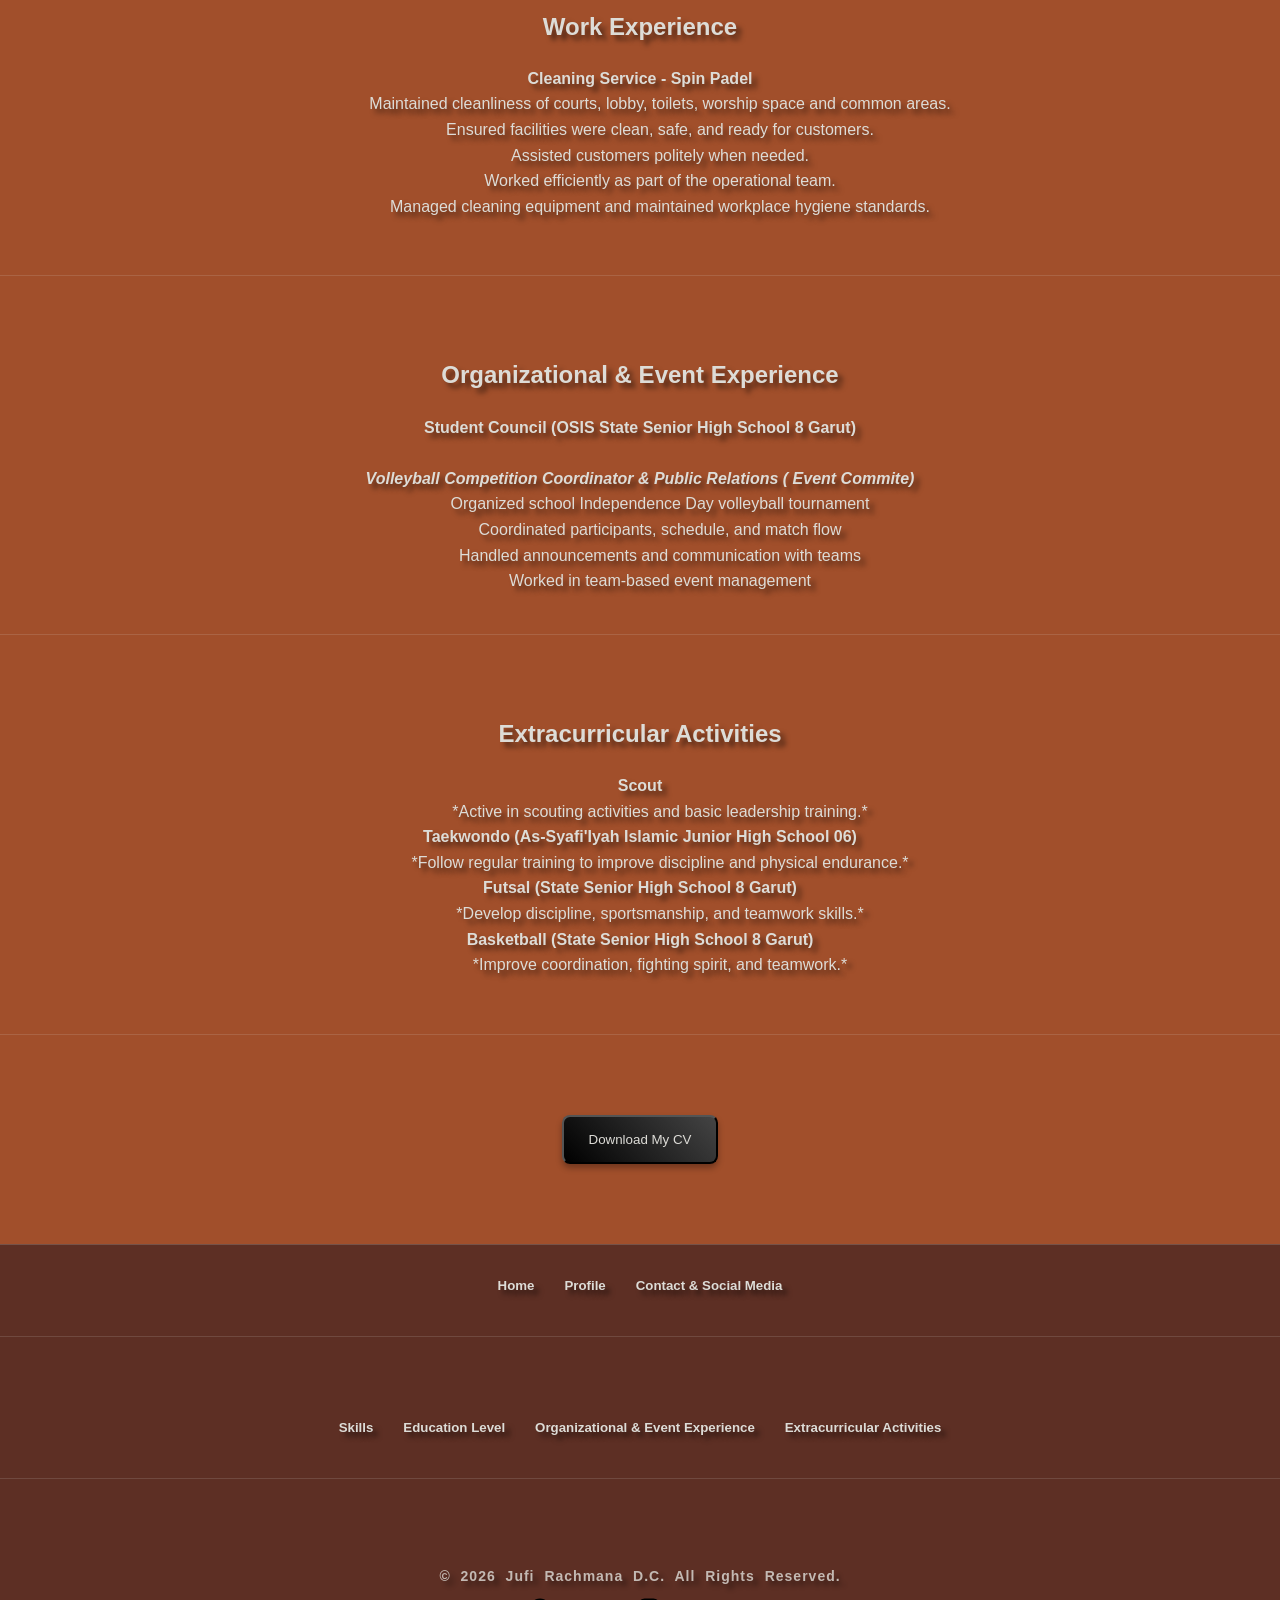
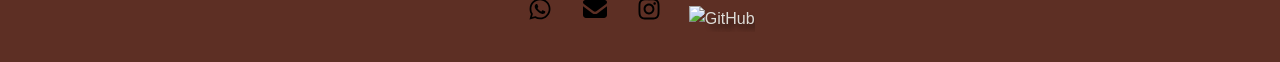
==== commit 7413e40c: "Add files via upload" ====
--- a/index.html
+++ b/index.html
@@ -38,22 +38,10 @@
       <h2>Profile</h2>
       <p class="profile-text">
          <img src="Foto Jufi.png" alt="Image Jufi" class="Image-Profile" />
-        My name is Jufi Rachmana Dwi Chandra. I graduated from State Senior High School 8 
-        Garut and gained experience through various organizational activities,
-        including serving as a member of the Student Council (OSIS), as well as
-        taking roles as Volleyball Competition Coordinator and Public Relations
-        staff. Besides organizational involvement, I actively participated in
-        extracurricular activities such as futsal and basketball. These
-        experiences helped me develop teamwork skills, discipline,
-        responsibility, and adaptability.<br />
+        My name is Jufi Rachmana Dwi Chandra, a graduate of State Senior High School 8 Garut with a background in Natural Science (IPA) and a final grade of 87.08. I have experience in organizational activities, event coordination, public relations, and professional work as a Cleaning Service at Spin Padel, which has strengthened my discipline, responsibility, teamwork, and customer awareness.<br />
         
         <br />
-        After graduating from high school, I developed a strong interest in the
-        IT field, especially in website development and software engineering.
-        Since then, I have been continuously learning and building small
-        personal projects to improve my skills and expand my knowledge. In this
-        portfolio, I would like to showcase several projects that I have created
-        and worked on throughout my learning journey.
+       After graduating, I began working as a Cleaning Service at Spin Padel, where I am responsible for maintaining the cleanliness of courts, lobby, toilets, worship areas, and other common facilities. I also ensure that facilities are clean, safe, and ready for customers, assist customers when needed, work as part of the operational team, and maintain cleaning equipment and workplace hygiene standards. Through this experience, I continue to develop discipline, consistency, responsibility, and awareness of service and workplace standards.
       </p>
     </section>
 
@@ -196,7 +184,7 @@
       </ul>
     </section>
 
-    <!-- Work Experience -->
+    
      <!-- Work Experience -->
 
 <section class="Work-Experience" id="work">
@@ -204,11 +192,11 @@
 
   <dl>
     <dt>
-      <strong>Cleaning Service – Padel Court</strong>
+      <strong>Cleaning Service - Spin Padel </strong>
     </dt>
 
     <dd class="Jobdesk">
-      Maintained cleanliness of courts, lobby, toilets, and common areas.
+      Maintained cleanliness of courts, lobby, toilets, worship space and common areas.
     </dd>
 
     <dd class="Jobdesk">
@@ -226,6 +214,8 @@
     <dd class="Jobdesk">
       Managed cleaning equipment and maintained workplace hygiene standards.
     </dd>
+
+      
   </dl>
 </section>
 
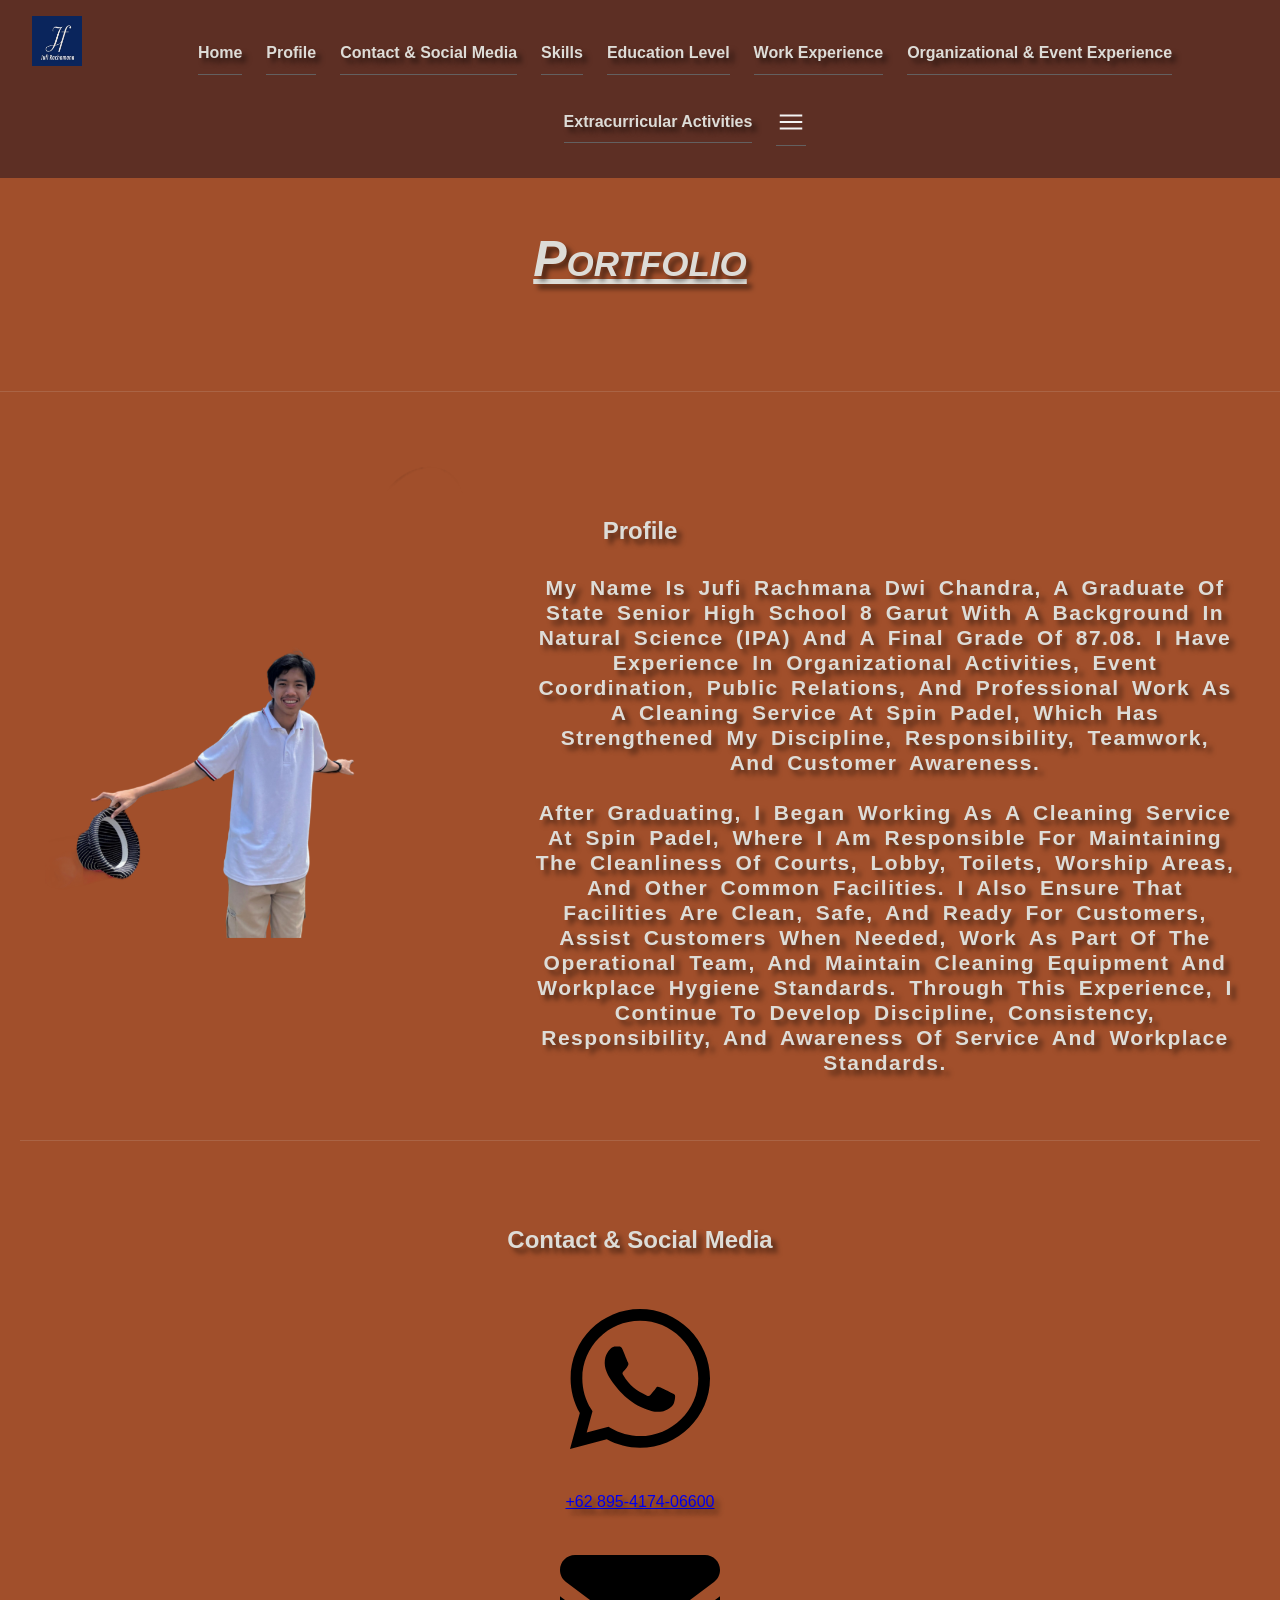
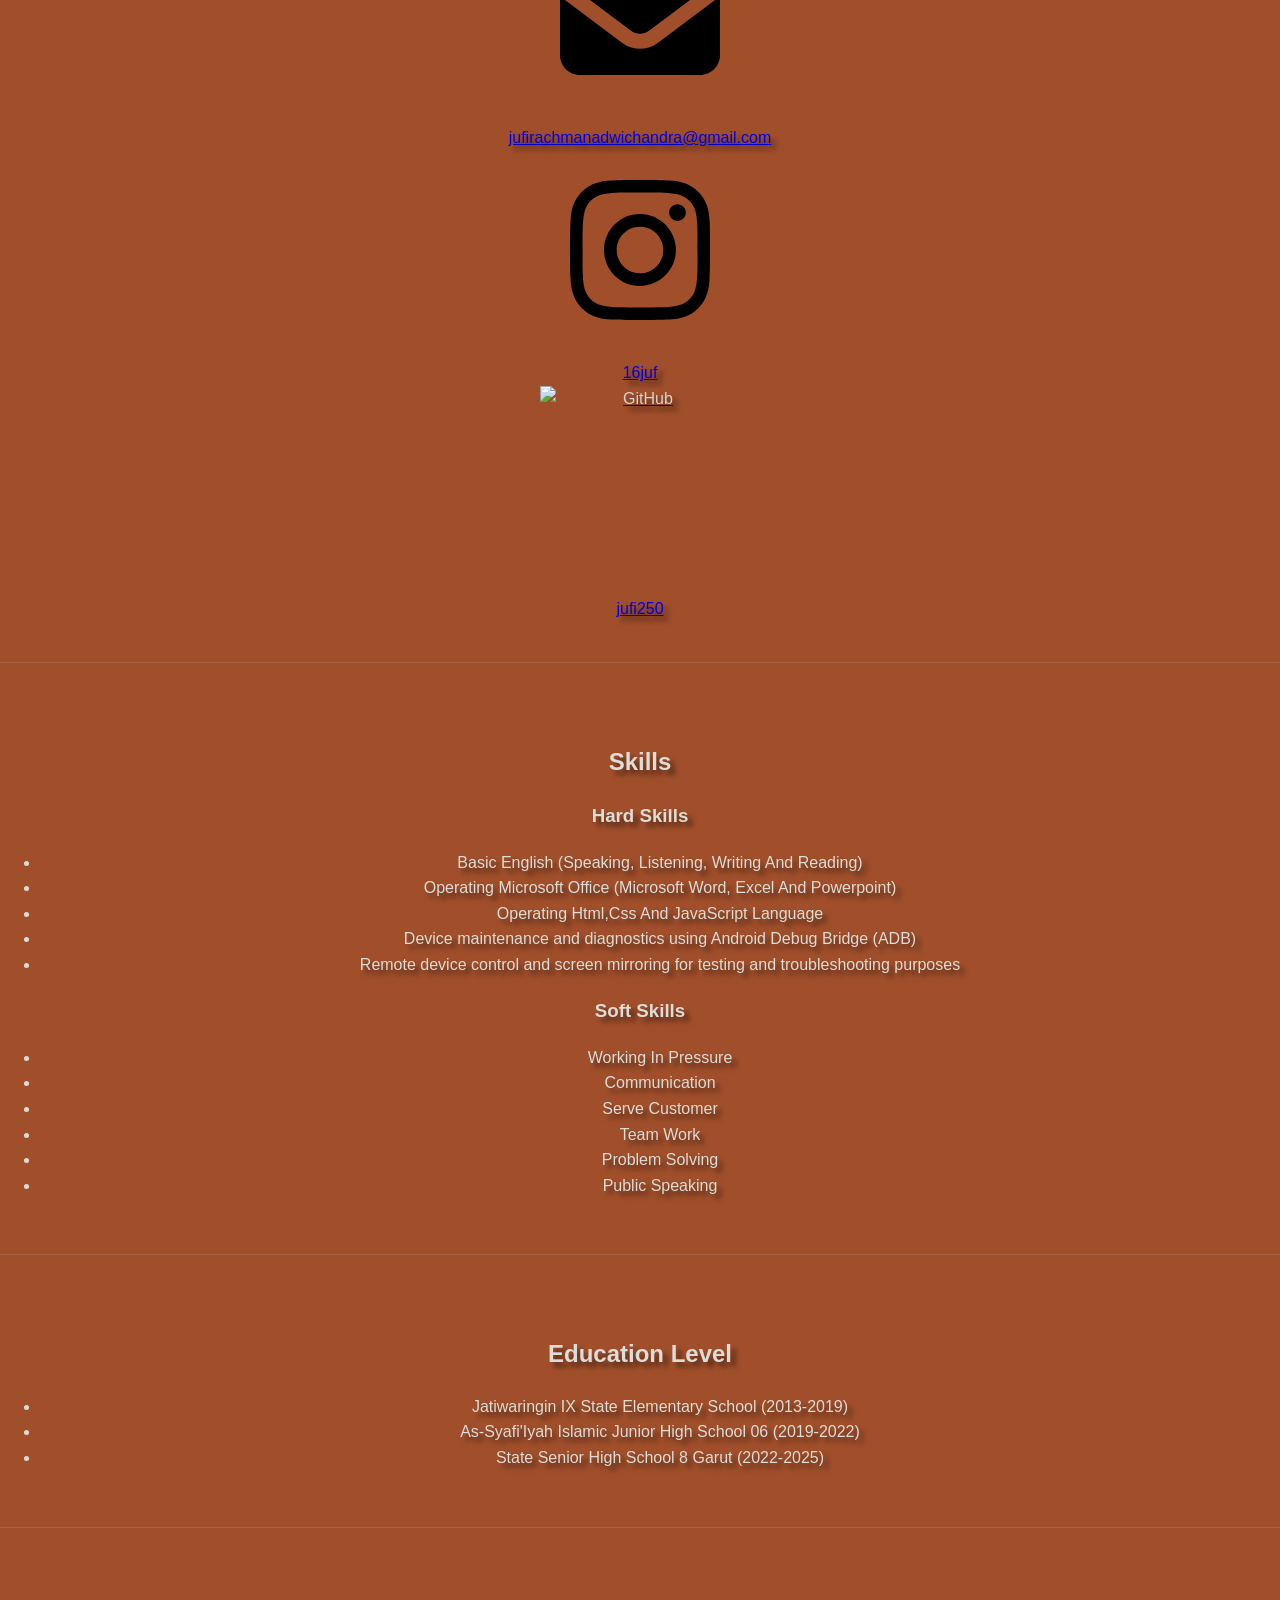
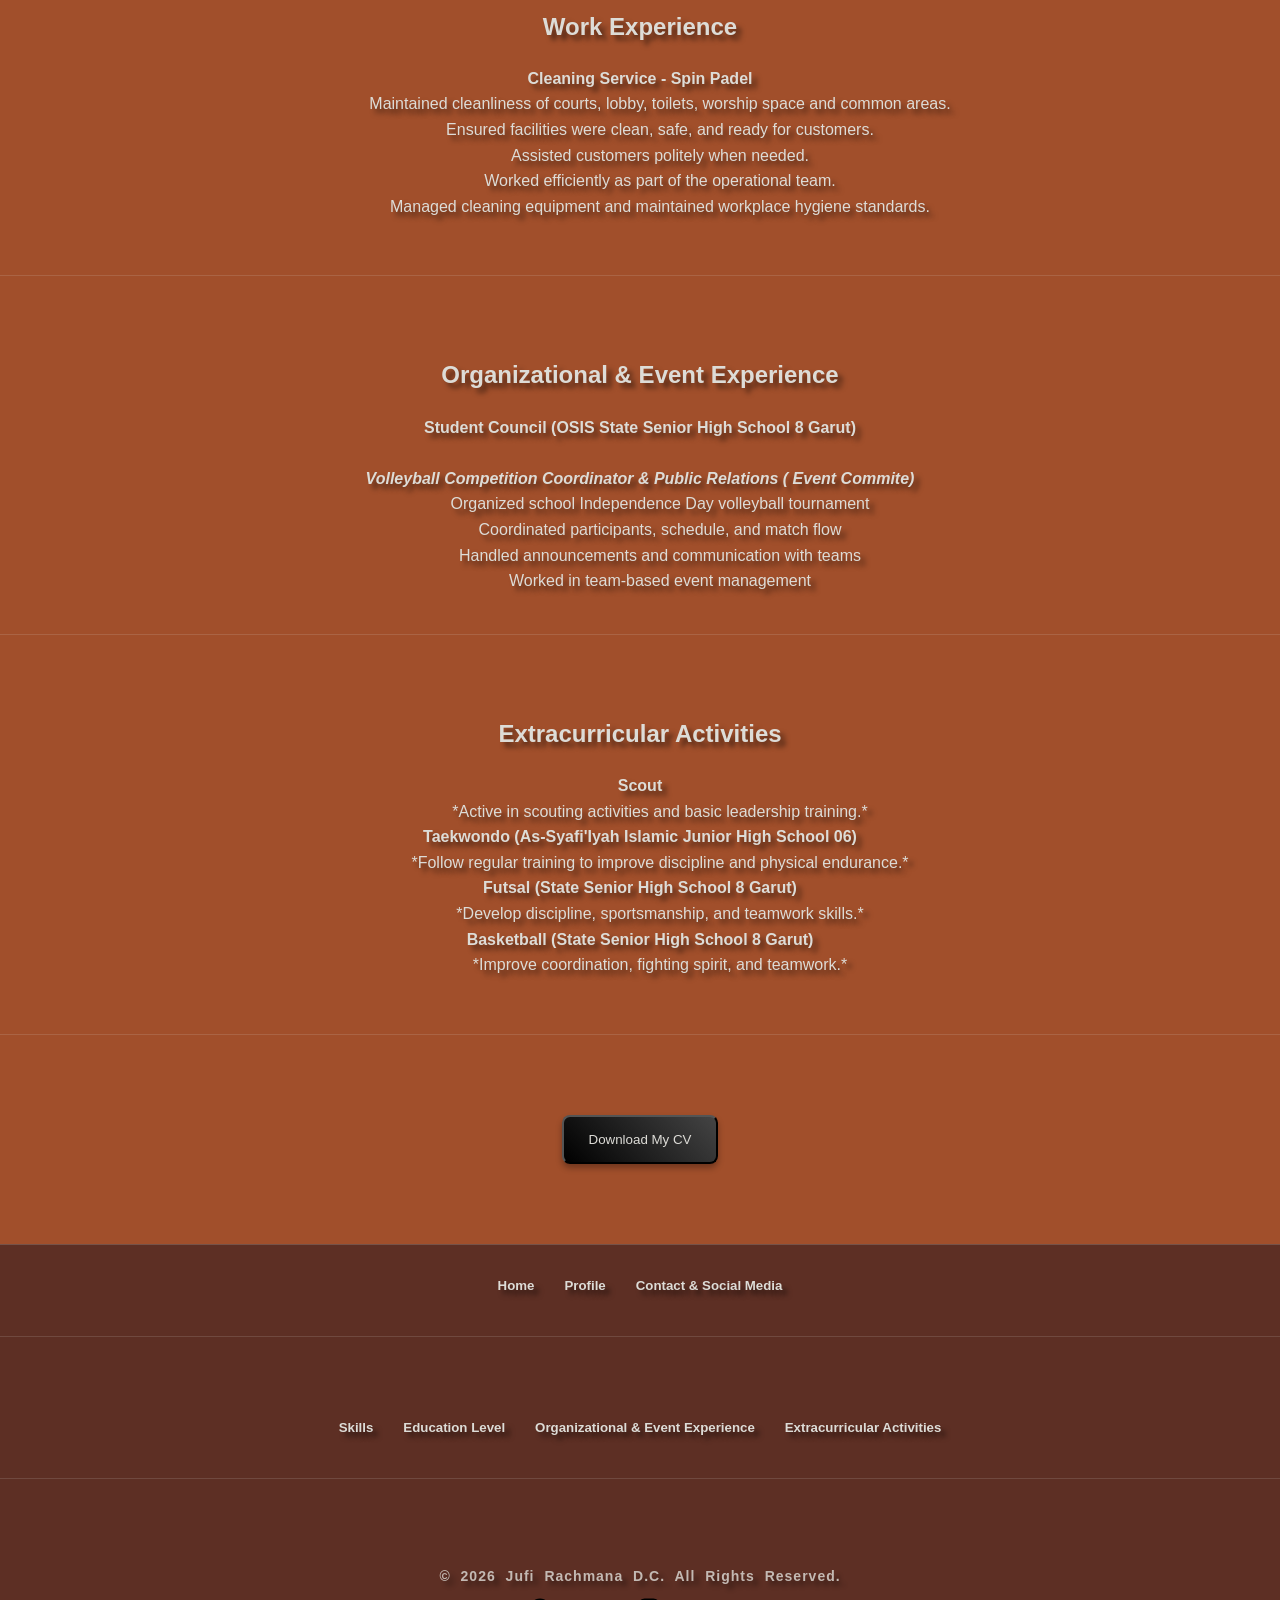
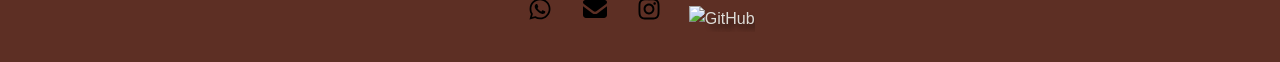
==== commit d3e8c203: "Add files via upload" ====
--- a/index.html
+++ b/index.html
@@ -6,14 +6,14 @@
     <meta name="viewport" content="width=device-width, initial-scale=1.0" />
     <meta name="keywords" content="HTML, HTML5, CSS, JavaScript" />
     <title>Portfolio - Jufi Rachmana D.C.</title>
-    <link rel="icon" type="image/png" href="Jf.png" />
+    <link rel="icon" type="image/png" href="Jf.jpg" />
     <link rel="stylesheet" href="style.css" />
   </head>
 
   <body>
     <nav>
       <div class="logo">
-        <img src="Jf.png" alt="Logo"/>
+        <img src="Jf.jpg" alt="Logo"/>
       </div>
       <ul>
         <li><a href="#introduction">Home</a></li>
